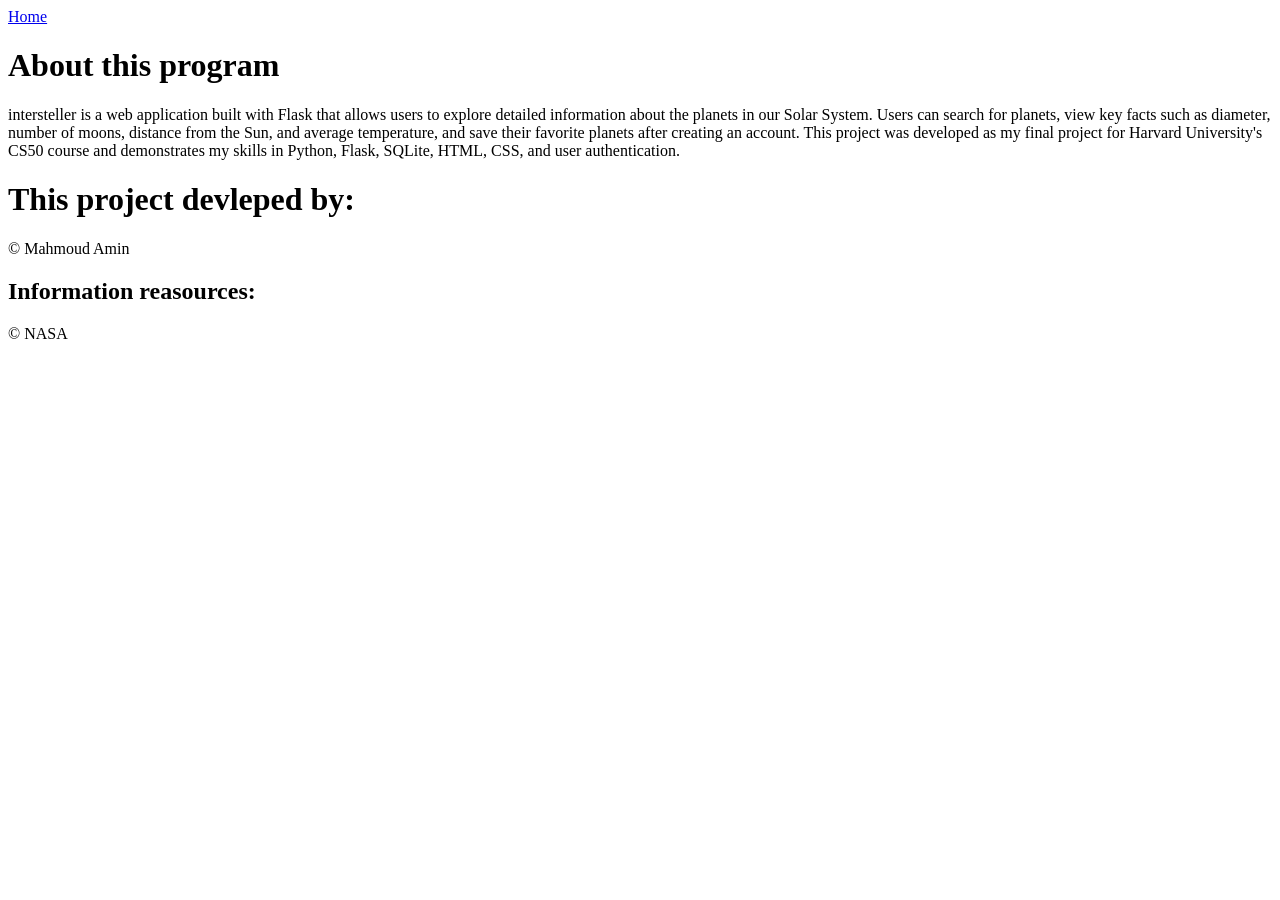
==== about.html @ 17fa1876 "Add files via upload" ====
<!DOCTYPE HTML>
<html lang="en">
<body>
<head>
    <meta name="viewport" content="width=device-width, initial-scale=1.0">
    <meta charset="UTF-8">
    <link rel="stylesheet" href="static/styles.css">
</head>
<nav>
    <div>
        <a class="nav-link" href="/index">Home</a>
    </div>
</nav>
<h1 class=>About this program</h1>
<p>intersteller is a web application built with Flask that allows users to explore detailed information about the planets in our Solar System. Users can search for planets, view key facts such as diameter, number of moons, distance from the Sun, and average temperature, and save their favorite planets after creating an account. This project was developed as my final project for Harvard University's CS50 course and demonstrates my skills in Python, Flask, SQLite, HTML, CSS, and user authentication.</p>
<h1>This project devleped by:
</h1>
<p>&#169 Mahmoud Amin</p>
<h2>Information reasources:</h2>
<p>&#169 NASA</p>
</body>
</html>
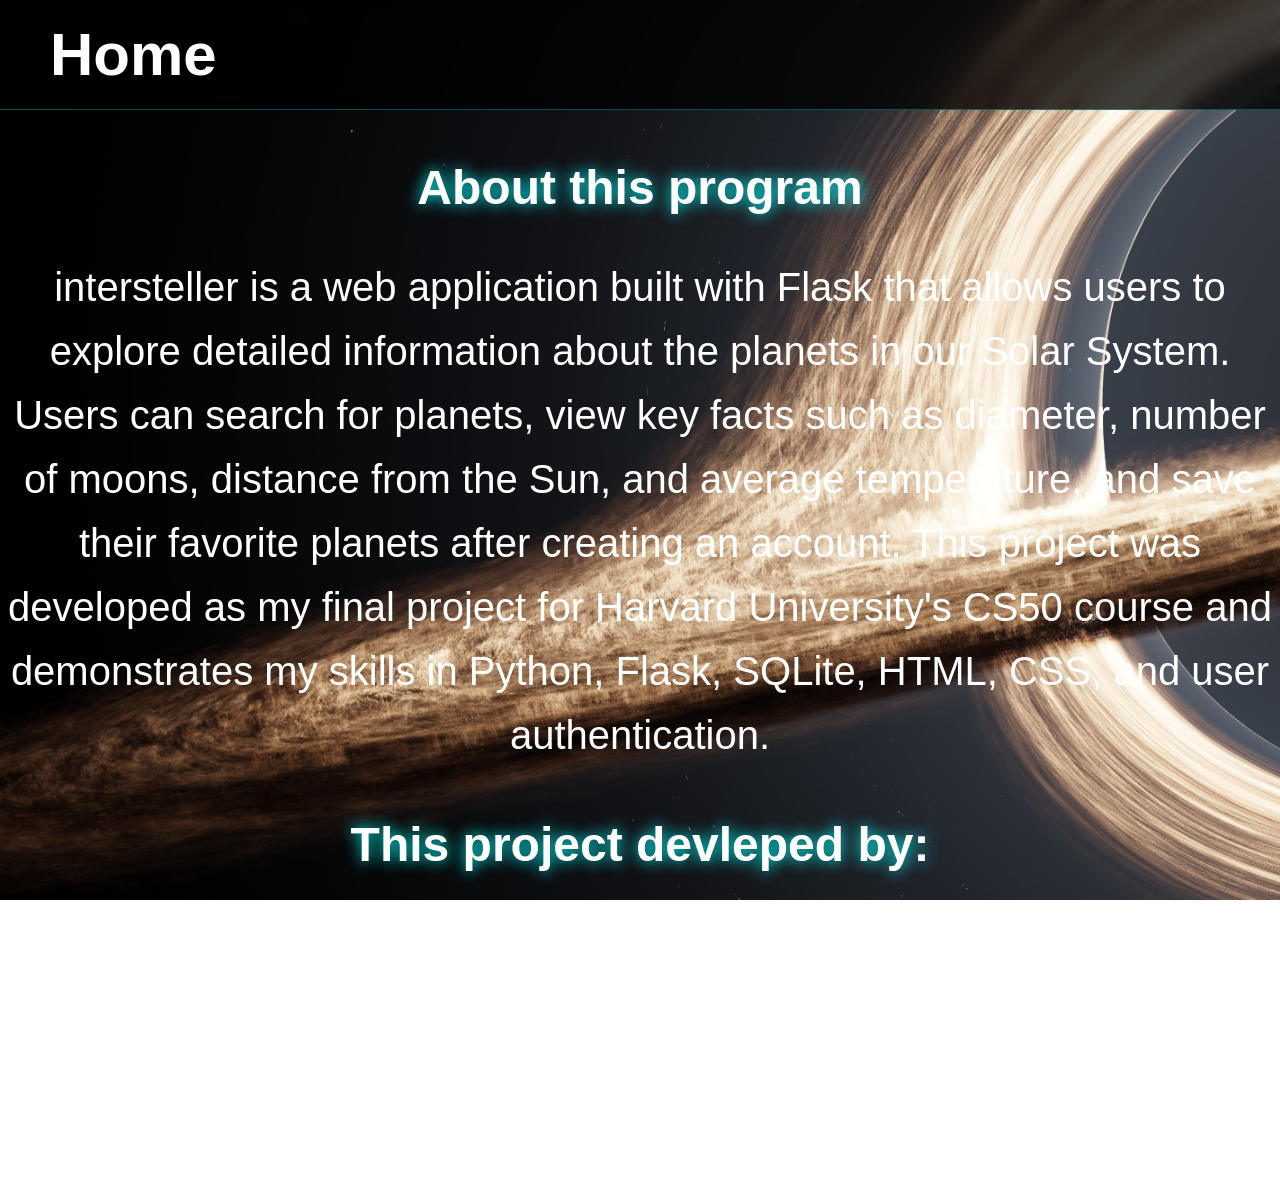
==== commit 3df71595: "Update about.html" ====
--- a/about.html
+++ b/about.html
@@ -4,7 +4,7 @@
 <head>
     <meta name="viewport" content="width=device-width, initial-scale=1.0">
     <meta charset="UTF-8">
-    <link rel="stylesheet" href="static/styles.css">
+    <link rel="stylesheet" href="styles.css">
 </head>
 <nav>
     <div>
--- a/styles.css
+++ b/styles.css
@@ -0,0 +1,197 @@
+/* ===== General ===== */
+
+* {
+    box-sizing: border-box;
+}
+
+body {
+    margin: 0;
+    min-height: 100vh;
+
+    font-family: Arial, Helvetica, sans-serif;
+    color: white;
+    text-align: center;
+
+    background-image: url("image/Blackhole.jpg");
+    background-size: cover;
+    background-position: center;
+    background-attachment: fixed;
+}
+h1 {
+    margin-top: 50px;
+    margin-bottom: 20px;
+
+    font-size: 48px;
+    font-weight: bold;
+
+    text-shadow: 0 0 15px cyan;
+}
+
+p {
+    font-size: 40px;
+    line-height: 1.6;
+}
+
+.planet-card p {
+    margin-top: 25px;
+
+    color: white;
+    font-size: 30px;
+    font-weight: bold;
+
+    text-transform: capitalize;
+}
+
+/* ===== Navigation ===== */
+
+nav {
+    width: 100%;
+    padding: 20px 50px;
+
+    display: flex;
+    align-items: center;
+    justify-content: space-between;
+
+    background: rgba(0, 0, 0, 0.75);
+    border-bottom: 1px solid rgba(0, 255, 255, 0.3);
+
+    backdrop-filter: blur(8px);
+}
+
+nav a {
+    color: white;
+    text-decoration: none;
+
+    font-size: 60px;
+    font-weight: bold;
+
+    transition: 0.3s;
+}
+
+nav a:hover {
+    color: cyan;
+    text-shadow: 0 0 10px cyan;
+}
+
+
+/* ===== Planets Section ===== */
+
+.planets {
+    width: 90%;
+    max-width: 1200px;
+
+    margin: 60px auto;
+
+    display: grid;
+    grid-template-columns: repeat(5, 1fr);
+    gap: 35px;
+}
+
+
+/* ===== Planet Card ===== */
+
+.planet-card {
+    padding: 15px;
+
+    background: rgba(0, 0, 0, 0.45);
+
+    border: 1px solid rgba(0, 255, 255, 0.2);
+    border-radius: 15px;
+
+    backdrop-filter: blur(5px);
+
+    transition: 0.3s;
+}
+
+.planet-card:hover {
+    transform: translateY(-8px);
+
+    border-color: cyan;
+
+    box-shadow:
+        0 0 10px rgba(0, 255, 255, 0.3),
+        0 0 25px rgba(0, 255, 255, 0.15);
+}
+
+
+/* ===== Planet Images ===== */
+
+.planet-card img {
+    width: 200px;
+    height: 200px;
+
+    object-fit: cover;
+
+    border-radius: 50%;
+
+    transition: 0.3s;
+}
+
+.planet-card:hover img {
+    transform: scale(1.08);
+
+    box-shadow:
+        0 0 15px cyan,
+        0 0 30px rgba(0, 255, 255, 0.4);
+}
+
+
+/* ===== Planet Names ===== */
+
+.planet-card p {
+    margin: 15px 0 5px;
+
+    color: white;
+
+    font-size: 20px;
+    font-weight: bold;
+
+    text-transform: capitalize;
+}
+
+.planet-card a {
+    text-decoration: none;
+}
+
+
+/* ===== Tablet ===== */
+
+@media (max-width: 1000px) {
+
+    .planets {
+        grid-template-columns: repeat(3, 1fr);
+    }
+
+}
+@media (max-width: 600px) {
+
+    nav {
+        padding: 15px 25px;
+    }
+
+    nav a {
+        font-size: 20px;
+    }
+
+    .planets {
+        width: 95%;
+        grid-template-columns: repeat(2, 1fr);
+        gap: 20px;
+
+        margin-top: 35px;
+    }
+
+    .planet-card {
+        padding: 10px;
+    }
+
+    .planet-card img {
+        width: 120px;
+        height: 120px;
+    }
+
+    .planet-card p {
+        font-size: 17px;
+    }
+
+}
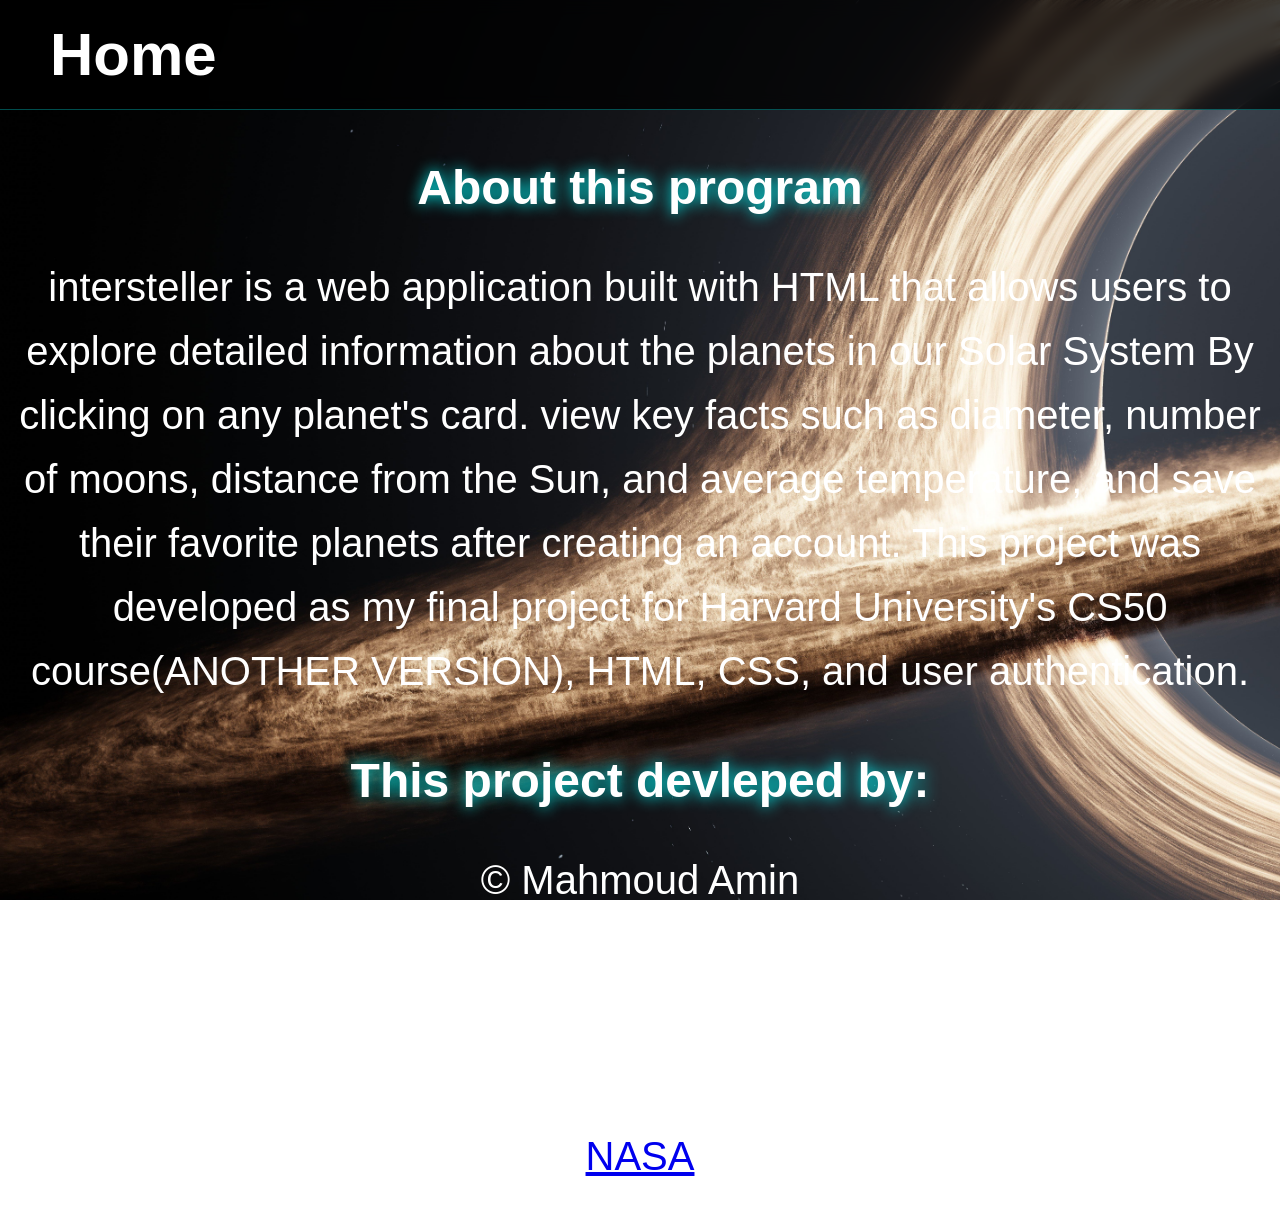
==== commit a604070e: "Update about.html" ====
--- a/about.html
+++ b/about.html
@@ -8,15 +8,16 @@
 </head>
 <nav>
     <div>
-        <a class="nav-link" href="/index">Home</a>
+        <a class="nav-link" href="index.html">Home</a>
     </div>
 </nav>
 <h1 class=>About this program</h1>
-<p>intersteller is a web application built with Flask that allows users to explore detailed information about the planets in our Solar System. Users can search for planets, view key facts such as diameter, number of moons, distance from the Sun, and average temperature, and save their favorite planets after creating an account. This project was developed as my final project for Harvard University's CS50 course and demonstrates my skills in Python, Flask, SQLite, HTML, CSS, and user authentication.</p>
+<p>intersteller is a web application built with HTML that allows users to explore detailed information about the planets in our Solar System By clicking on any planet's card. view key facts such as diameter, number of moons, distance from the Sun, and average temperature, and save their favorite planets after creating an account. This project was developed as my final project for Harvard University's CS50 course(ANOTHER VERSION), HTML, CSS, and user authentication.</p>
 <h1>This project devleped by:
 </h1>
 <p>&#169 Mahmoud Amin</p>
 <h2>Information reasources:</h2>
 <p>&#169 NASA</p>
+    <p><a href="https://www.nasa.gov/">NASA</a></p>
 </body>
 </html>
--- a/styles.css
+++ b/styles.css
@@ -164,7 +164,16 @@
 
 }
 @media (max-width: 600px) {
-
+body {
+        background-image: url("image/mobile_background.png");
+        background-size: cover;
+        background-position: center;
+        background-attachment: scroll;
+    }
+    p {
+    font-size: 20px;
+    line-height: 1.5;
+}
     nav {
         padding: 15px 25px;
     }
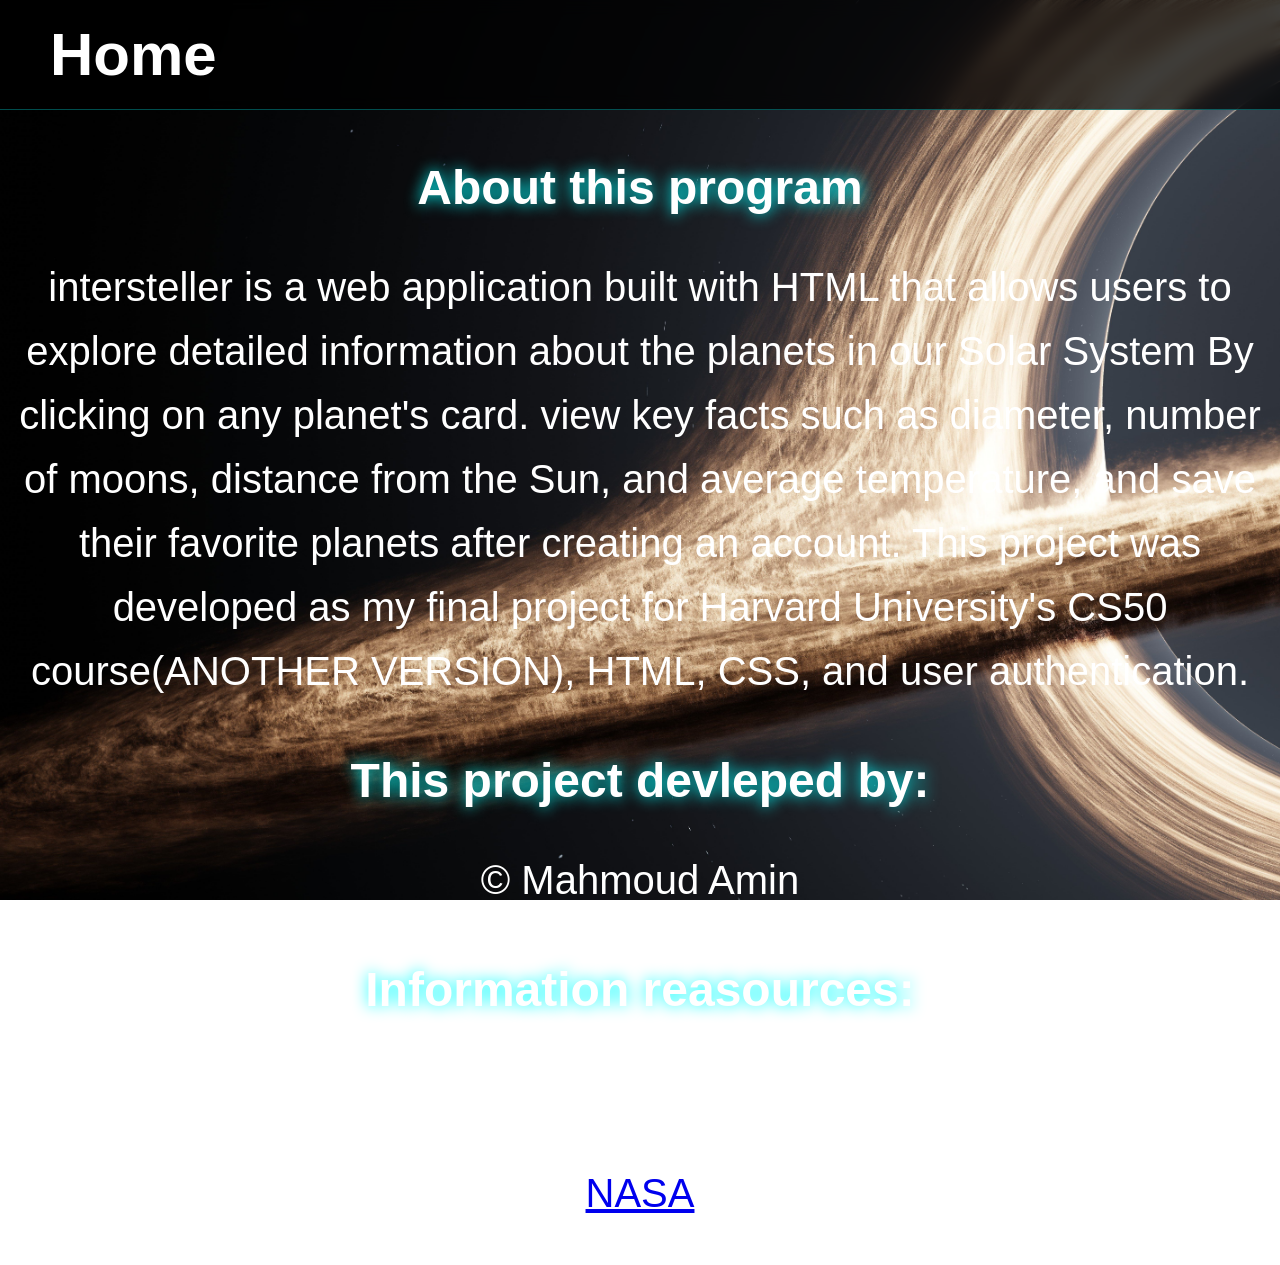
==== commit f874f5eb: "Update about.html" ====
--- a/about.html
+++ b/about.html
@@ -16,7 +16,7 @@
 <h1>This project devleped by:
 </h1>
 <p>&#169 Mahmoud Amin</p>
-<h2>Information reasources:</h2>
+<h1>Information reasources:</h1>
 <p>&#169 NASA</p>
     <p><a href="https://www.nasa.gov/">NASA</a></p>
 </body>
--- a/styles.css
+++ b/styles.css
@@ -16,6 +16,14 @@
     background-size: cover;
     background-position: center;
     background-attachment: fixed;
+}
+.input{
+    font-size: 30px;
+}
+.button{
+    font-size: 30px;
+    color: white;
+    background-color: cyan;
 }
 h1 {
     margin-top: 50px;
@@ -170,6 +178,13 @@
         background-position: center;
         background-attachment: scroll;
     }
+    .input{
+        font-size: 25px;
+    }
+    .button{
+        font-size: 25px;
+        background-color: cyan;
+    }
     p {
     font-size: 20px;
     line-height: 1.5;
@@ -180,6 +195,8 @@
 
     nav a {
         font-size: 20px;
+            -webkit-tap-highlight-color: transparent;
+
     }
 
     .planets {
@@ -188,15 +205,24 @@
         gap: 20px;
 
         margin-top: 35px;
+            -webkit-tap-highlight-color: transparent;
+
+        outline: none;
     }
 
     .planet-card {
         padding: 10px;
+            -webkit-tap-highlight-color: transparent;
+
+        outline: none;
     }
 
     .planet-card img {
+            -webkit-tap-highlight-color: transparent;
+
         width: 120px;
         height: 120px;
+        
     }
 
     .planet-card p {
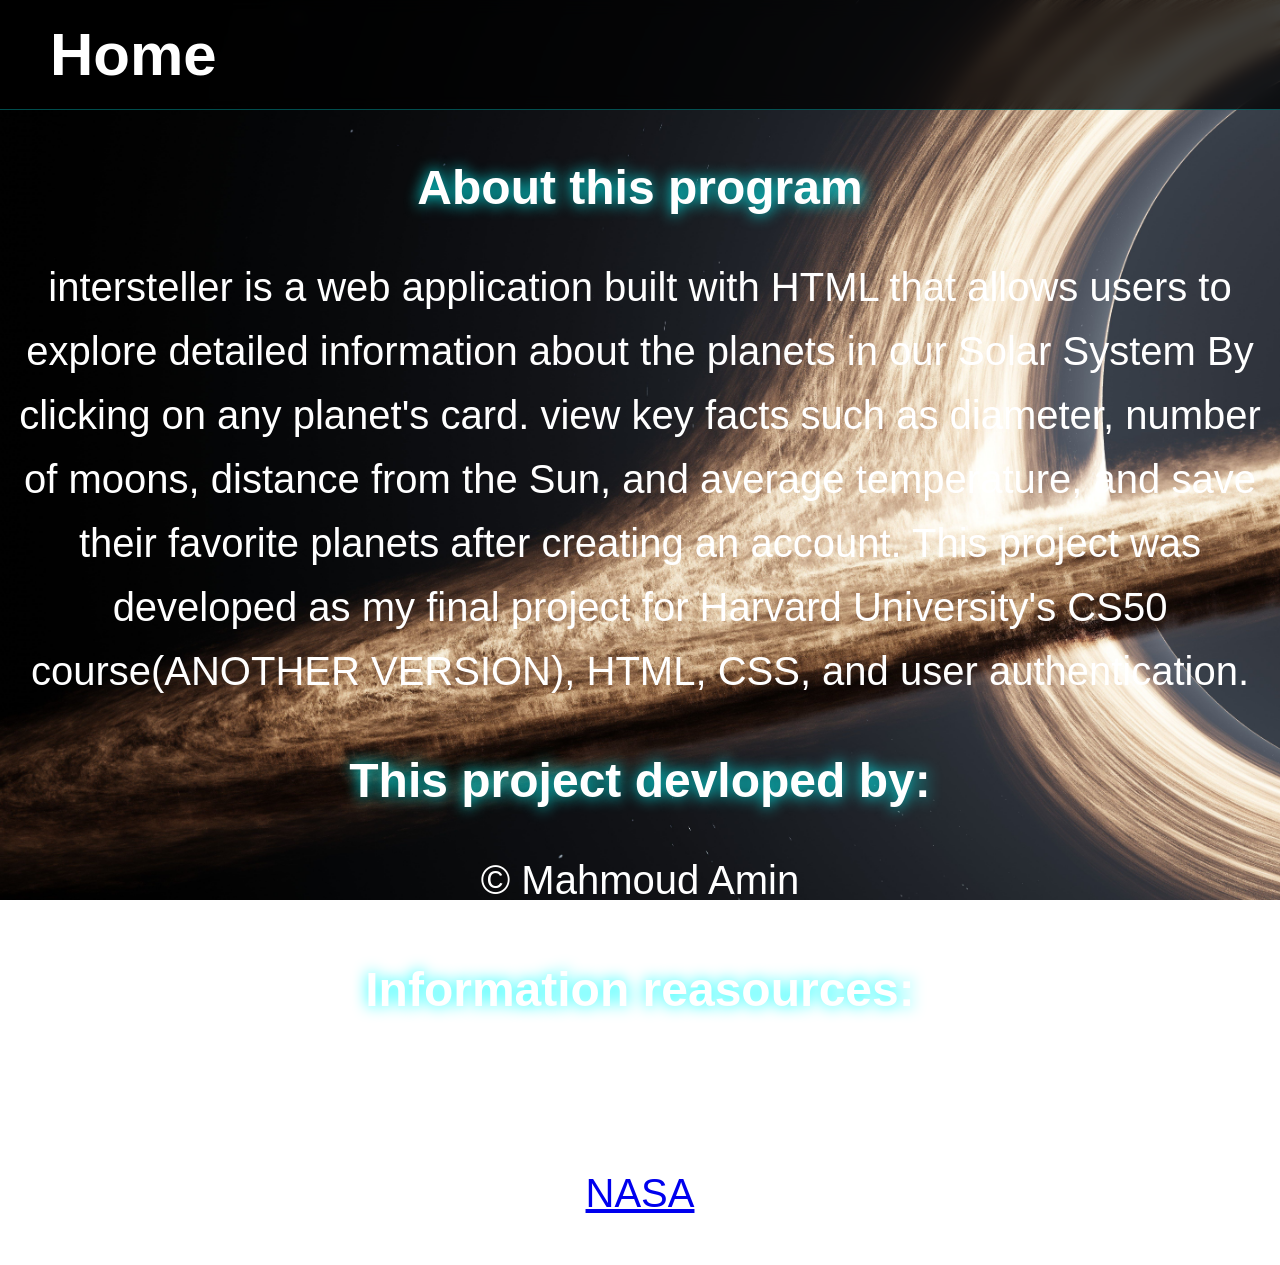
==== commit bf3f7d04: "Update about.html" ====
--- a/about.html
+++ b/about.html
@@ -13,7 +13,7 @@
 </nav>
 <h1 class=>About this program</h1>
 <p>intersteller is a web application built with HTML that allows users to explore detailed information about the planets in our Solar System By clicking on any planet's card. view key facts such as diameter, number of moons, distance from the Sun, and average temperature, and save their favorite planets after creating an account. This project was developed as my final project for Harvard University's CS50 course(ANOTHER VERSION), HTML, CSS, and user authentication.</p>
-<h1>This project devleped by:
+<h1>This project devloped by:
 </h1>
 <p>&#169 Mahmoud Amin</p>
 <h1>Information reasources:</h1>
